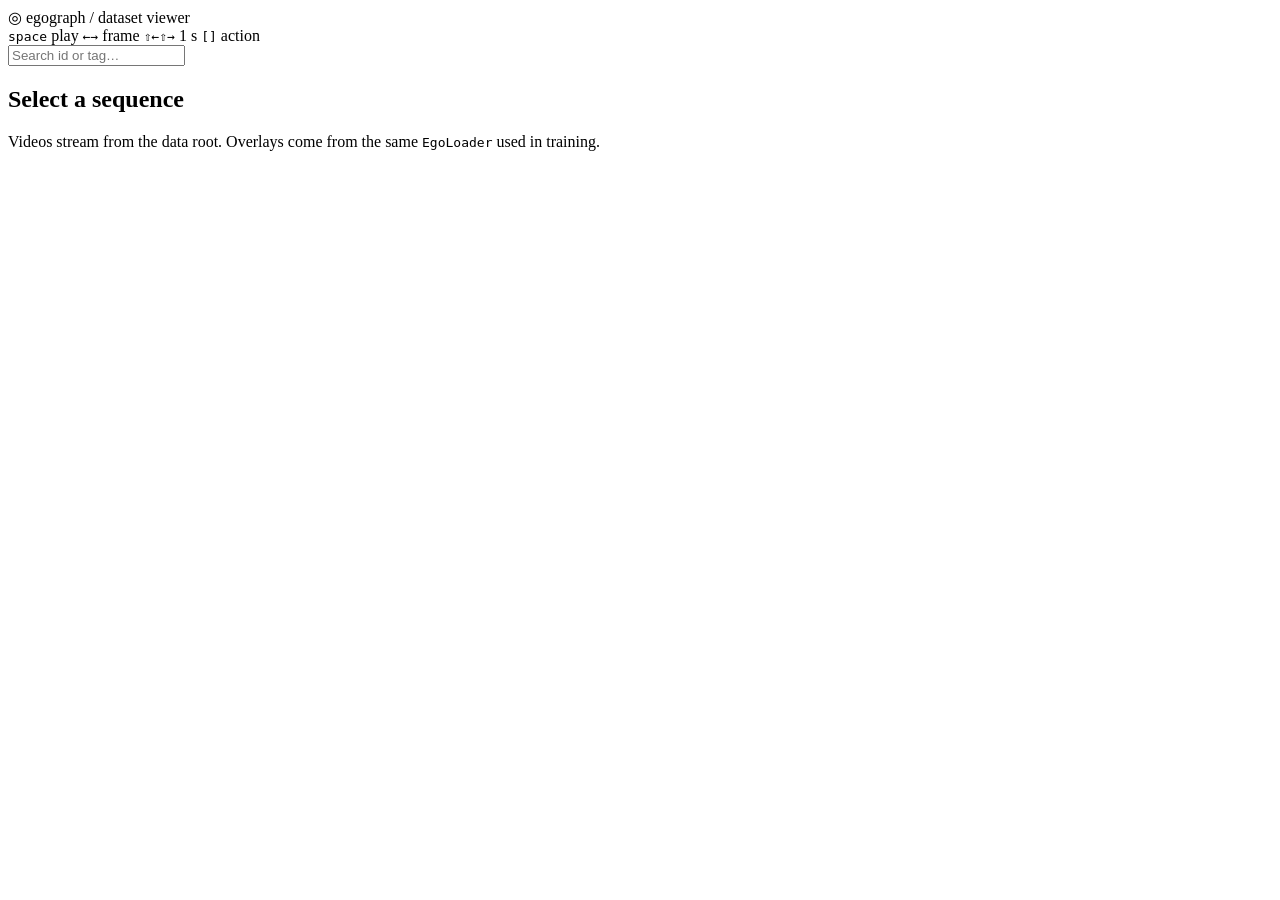
==== src/egograph/viewer/static/index.html @ a4a4c2f7 "feat(egograph): add unified egocentric hand-object data pipeline - Add egoformat-v1 schema and adapt" ====
<!doctype html>
<html lang="en">
<head>
  <meta charset="utf-8" />
  <meta name="viewport" content="width=device-width, initial-scale=1" />
  <title>egograph · dataset viewer</title>
  <link rel="stylesheet" href="/static/style.css" />
</head>
<body>
  <header class="topbar">
    <div class="brand"><span class="logo">◎</span> egograph <span class="dim">/ dataset viewer</span></div>
    <nav id="dataset-tabs" class="tabs"></nav>
    <div class="kbd-hint"><kbd>space</kbd> play <kbd>←</kbd><kbd>→</kbd> frame <kbd>⇧←</kbd><kbd>⇧→</kbd> 1 s <kbd>[</kbd><kbd>]</kbd> action</div>
  </header>

  <main class="layout">
    <!-- ───────── sidebar: dataset summary + sequence browser ───────── -->
    <aside class="sidebar">
      <section id="dataset-card" class="card"></section>
      <section class="card browser">
        <input id="search" type="search" placeholder="Search id or tag…" autocomplete="off" />
        <div id="filters" class="filters"></div>
        <div id="seq-count" class="dim small"></div>
        <ul id="seq-list" class="seq-list"></ul>
        <button id="load-more" class="ghost" hidden>Load more</button>
      </section>
    </aside>

    <!-- ───────── main: player ───────── -->
    <section class="main">
      <div id="empty" class="empty">
        <h2>Select a sequence</h2>
        <p class="dim">Videos stream from the data root. Overlays come from the same <code>EgoLoader</code> used in training.</p>
      </div>

      <div id="player" hidden>
        <div class="seq-title">
          <h2 id="seq-id"></h2>
          <div id="seq-badges" class="badges"></div>
        </div>

        <div class="stage-wrap">
          <div id="stage" class="stage">
            <video id="video" preload="auto" playsinline muted></video>
            <canvas id="overlay"></canvas>
            <div id="action-now" class="action-now"></div>
          </div>
        </div>

        <div class="controls">
          <button id="play" class="icon" title="Play/pause (space)">▶</button>
          <button id="prev" class="icon" title="Previous frame">⏮</button>
          <button id="next" class="icon" title="Next frame">⏭</button>
          <select id="rate" title="Playback speed">
            <option value="0.25">0.25×</option><option value="0.5">0.5×</option>
            <option value="1" selected>1×</option><option value="2">2×</option><option value="4">4×</option>
          </select>
          <div class="readout mono"><span id="frame-no">0</span> / <span id="frame-total">0</span> · <span id="time-no">0.00</span>s</div>
          <div class="spacer"></div>
          <div id="layers" class="layers"></div>
        </div>

        <div id="timeline" class="timeline">
          <div id="tl-segments" class="tl-segments"></div>
          <div id="tl-valid" class="tl-valid"></div>
          <div id="tl-head" class="tl-head"></div>
        </div>

        <div class="panels">
          <section class="card">
            <h3>Metadata</h3>
            <table id="meta-table" class="kv mono"></table>
          </section>
          <section class="card">
            <h3>Camera trajectory <span class="dim small">top-down x/z, metres</span></h3>
            <svg id="traj" class="traj" viewBox="0 0 300 220"></svg>
            <div id="traj-note" class="dim small"></div>
          </section>
          <section class="card wide">
            <div class="row">
              <h3>Standard clip <span class="dim small">egoformat-v1, what the data loader yields</span></h3>
              <div class="spacer"></div>
              <label class="small">frames <input id="clip-num" type="number" value="8" min="1" max="32" /></label>
              <label class="small">fps <input id="clip-fps" type="number" value="" placeholder="native" min="1" max="60" /></label>
              <button id="clip-run">Load clip @ playhead</button>
            </div>
            <div id="clip-strip" class="strip"></div>
            <div id="clip-info" class="clip-info mono small"></div>
          </section>
          <section class="card wide">
            <h3>Actions <span id="act-count" class="dim small"></span></h3>
            <ul id="act-list" class="act-list"></ul>
          </section>
        </div>
      </div>
    </section>
  </main>
  <script type="module" src="/static/app.js"></script>
</body>
</html>
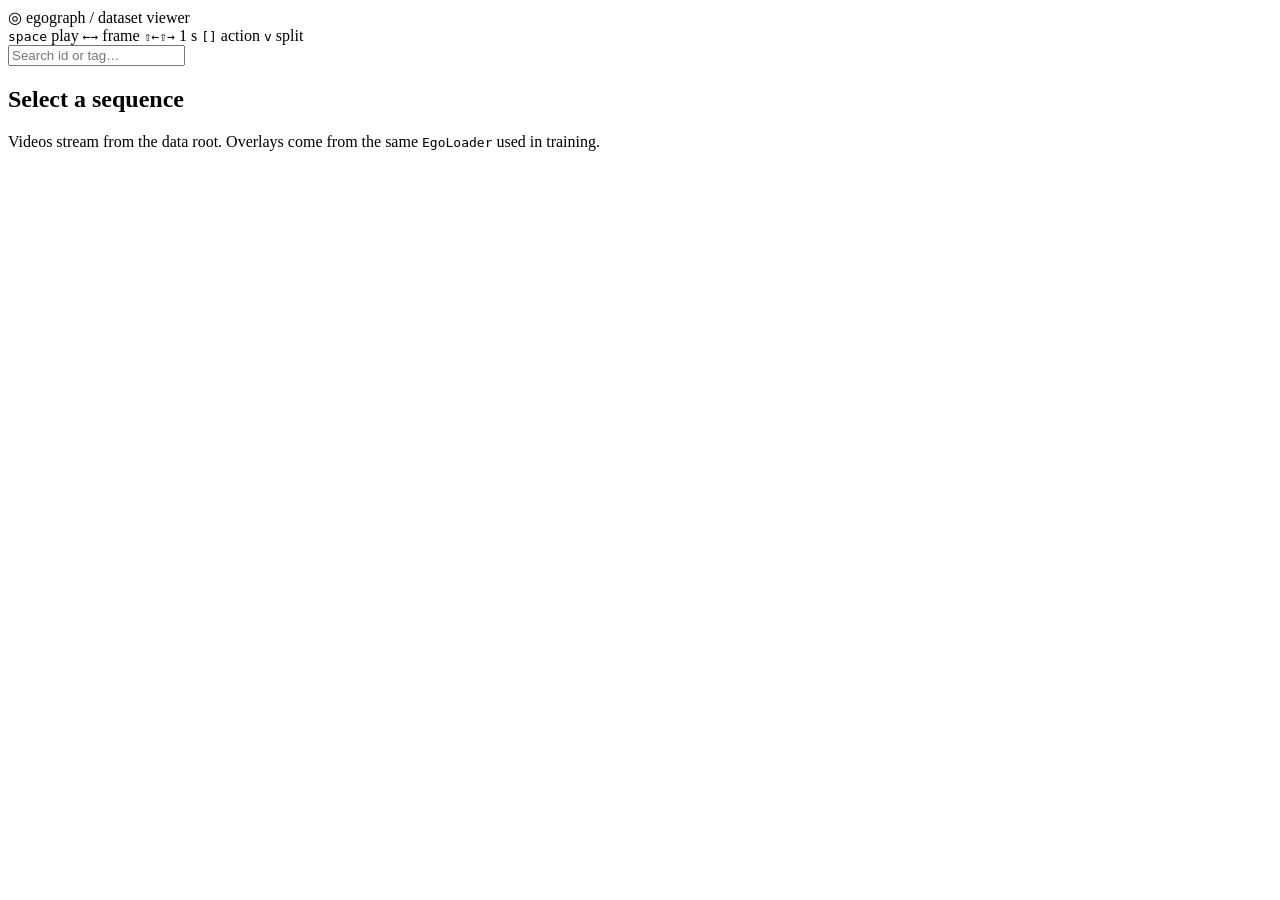
==== commit 26bbbcf1: "docs(viewer): modality docs, VISOR notes, viewer split view - MODALITIES.md: VISOR masks/contact dow" ====
--- a/src/egograph/viewer/static/index.html
+++ b/src/egograph/viewer/static/index.html
@@ -10,7 +10,7 @@
   <header class="topbar">
     <div class="brand"><span class="logo">◎</span> egograph <span class="dim">/ dataset viewer</span></div>
     <nav id="dataset-tabs" class="tabs"></nav>
-    <div class="kbd-hint"><kbd>space</kbd> play <kbd>←</kbd><kbd>→</kbd> frame <kbd>⇧←</kbd><kbd>⇧→</kbd> 1 s <kbd>[</kbd><kbd>]</kbd> action</div>
+    <div class="kbd-hint"><kbd>space</kbd> play <kbd>←</kbd><kbd>→</kbd> frame <kbd>⇧←</kbd><kbd>⇧→</kbd> 1 s <kbd>[</kbd><kbd>]</kbd> action <kbd>v</kbd> split</div>
   </header>
 
   <main class="layout">
@@ -20,7 +20,7 @@
       <section class="card browser">
         <input id="search" type="search" placeholder="Search id or tag…" autocomplete="off" />
         <div id="filters" class="filters"></div>
-        <div id="seq-count" class="dim small"></div>
+        <div class="row small"><span id="seq-count" class="dim"></span><span id="flag-legend" class="legend"></span></div>
         <ul id="seq-list" class="seq-list"></ul>
         <button id="load-more" class="ghost" hidden>Load more</button>
       </section>
@@ -42,8 +42,14 @@
         <div class="stage-wrap">
           <div id="stage" class="stage">
             <video id="video" preload="auto" playsinline muted></video>
+            <img id="mod-img" class="mod-img" alt="" hidden />
             <canvas id="overlay"></canvas>
             <div id="action-now" class="action-now"></div>
+          </div>
+          <div id="side" class="stage side" hidden>
+            <img id="side-img" class="mod-img" alt="" hidden />
+            <div id="side-note" class="side-note dim small"></div>
+            <div id="side-legend" class="side-legend small mono"></div>
           </div>
         </div>
 
@@ -55,12 +61,14 @@
             <option value="0.25">0.25×</option><option value="0.5">0.5×</option>
             <option value="1" selected>1×</option><option value="2">2×</option><option value="4">4×</option>
           </select>
+          <button id="split" class="split-btn" title="Show depth / masks in a separate pane next to the video (v)">⧉ split view</button>
           <div class="readout mono"><span id="frame-no">0</span> / <span id="frame-total">0</span> · <span id="time-no">0.00</span>s</div>
           <div class="spacer"></div>
+          <span id="overlay-note" class="dim small"></span>
           <div id="layers" class="layers"></div>
         </div>
 
-        <div id="timeline" class="timeline">
+        <div id="timeline" class="timeline" title="Top lane: action segments · bottom lane: frames with hand (orange/cyan) / object (green) pose">
           <div id="tl-segments" class="tl-segments"></div>
           <div id="tl-valid" class="tl-valid"></div>
           <div id="tl-head" class="tl-head"></div>
@@ -78,7 +86,7 @@
           </section>
           <section class="card wide">
             <div class="row">
-              <h3>Standard clip <span class="dim small">egoformat-v1, what the data loader yields</span></h3>
+              <h3>Standard clip <span class="dim small">egoformat-v1.1, what the data loader yields</span></h3>
               <div class="spacer"></div>
               <label class="small">frames <input id="clip-num" type="number" value="8" min="1" max="32" /></label>
               <label class="small">fps <input id="clip-fps" type="number" value="" placeholder="native" min="1" max="60" /></label>
@@ -86,6 +94,10 @@
             </div>
             <div id="clip-strip" class="strip"></div>
             <div id="clip-info" class="clip-info mono small"></div>
+          </section>
+          <section id="imu-card" class="card wide" hidden>
+            <h3>IMU <span id="imu-note" class="dim small"></span></h3>
+            <canvas id="imu-plot" style="width:100%;height:160px;display:block"></canvas>
           </section>
           <section class="card wide">
             <h3>Actions <span id="act-count" class="dim small"></span></h3>
